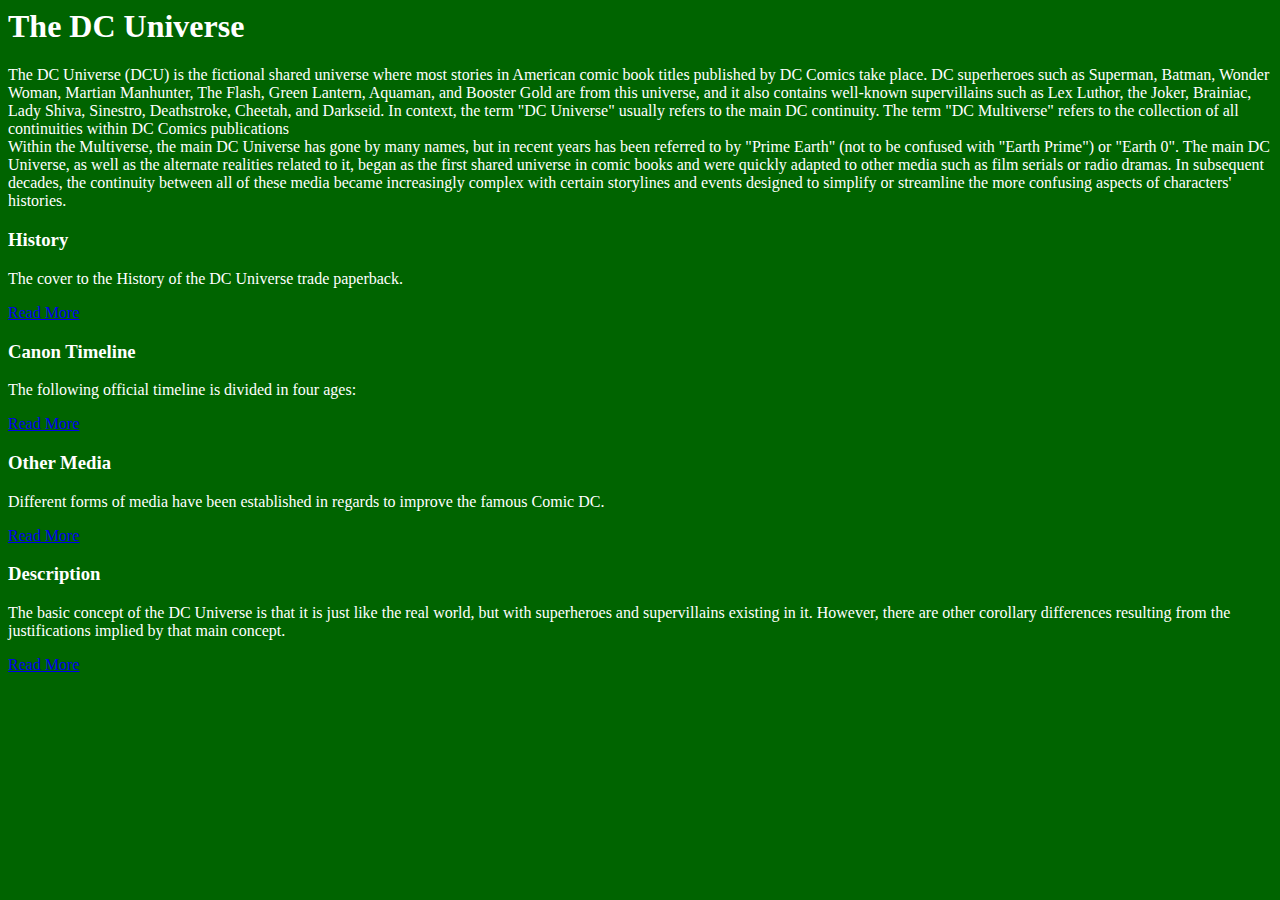
==== index.html @ bfb7283c "added files" ====
<html>
<head>
    <title>DC Universe</title>
    <link rel="stylesheet" type="text/css" href="style.css">
</head>
<body>
    <div class="dcuniversee">
    <div class="row">
        <div class="dcuniverse">
        
        <h1>The DC Universe</h1>
    
        <p>
        The DC Universe (DCU) is the fictional shared universe where most stories in American comic book titles published by DC Comics take place. DC superheroes such as Superman, Batman, Wonder Woman, Martian Manhunter, The Flash, Green Lantern, Aquaman, and Booster Gold are from this universe, and it also contains well-known supervillains such as Lex Luthor, the Joker, Brainiac, Lady Shiva, Sinestro, Deathstroke, Cheetah, and Darkseid. In context, the term "DC Universe" usually refers to the main DC continuity. The term "DC Multiverse" refers to the collection of all continuities within DC Comics publications
        <br>
        Within the Multiverse, the main DC Universe has gone by many names, but in recent years has been referred to by "Prime Earth" (not to be confused with "Earth Prime") or "Earth 0". The main DC Universe, as well as the alternate realities related to it, began as the first shared universe in comic books and were quickly adapted to other media such as film serials or radio dramas. In subsequent decades, the continuity between all of these media became increasingly complex with certain storylines and events designed to simplify or streamline the more confusing aspects of characters' histories.
        </p>
            
        </div>
    </div>

    
    <div class="row">
        <div class="history">
            
        <h3>History</h3>
        
        <p>The cover to the History of the DC Universe trade paperback.
        </p>
    
        <a href="history.html">Read More</a>
        
        </div>
    </div>
    
    <div class="row">
        <div class="cantime">
            
        <h3>Canon Timeline</h3>
        
        <p>
        The following official timeline is divided in four ages:
        </p>
    
        <a href="canon.html">Read More</a>
        
        </div>
    </div>
            
    <div class="row">
        <div class="othmedia">
            
        <h3>Other Media</h3>
        
        <p>
        Different forms of media have been established in regards to improve the famous Comic DC.
        </p>
    
        <a href="media.html">Read More</a>
        
        </div>
    </div>
    
    <div class="row">
        <div class="description">
            
        <h3>Description</h3>
        
        <p>
        The basic concept of the DC Universe is that it is just like the real world, but with superheroes and supervillains existing in it. However, there are other corollary differences resulting from the justifications implied by that main concept.
        </p>
    
        <a href="description.html">Read More</a>
        
        </div>
    </div>
    </div>

</body>
</html>
---- style.css ----
html{
    background-color: darkgreen;
    color: white;
    font-family: cursive;
    
}
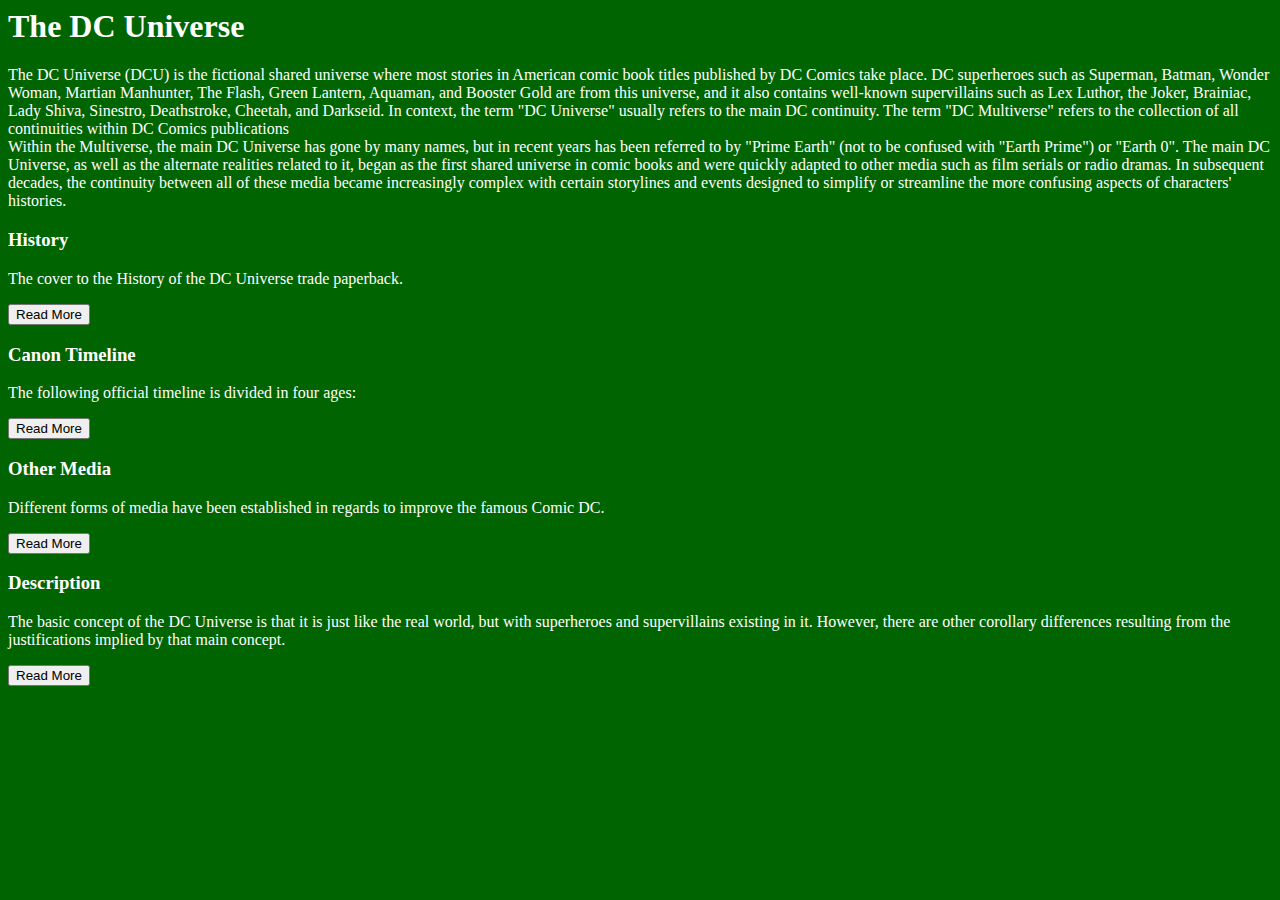
==== commit 90d45c19: "update" ====
--- a/index.html
+++ b/index.html
@@ -2,9 +2,10 @@
 <head>
     <title>DC Universe</title>
     <link rel="stylesheet" type="text/css" href="style.css">
+    <link href="https://fonts.googleapis.com/css2?family=Satisfy&display=swap" rel="stylesheet">
+    <link href="https://fonts.googleapis.com/css2?family=Bellota:wght@700&display=swap" rel="stylesheet">
 </head>
 <body>
-    <div class="dcuniversee">
     <div class="row">
         <div class="dcuniverse">
         
@@ -25,10 +26,11 @@
             
         <h3>History</h3>
         
-        <p>The cover to the History of the DC Universe trade paperback.
+        <p>
+        The cover to the History of the DC Universe trade paperback.
         </p>
     
-        <a href="history.html">Read More</a>
+        <a href="history.html"><button>Read More</button></a>
         
         </div>
     </div>
@@ -42,7 +44,7 @@
         The following official timeline is divided in four ages:
         </p>
     
-        <a href="canon.html">Read More</a>
+        <a href="canon.html"><button>Read More</button></a>
         
         </div>
     </div>
@@ -56,7 +58,7 @@
         Different forms of media have been established in regards to improve the famous Comic DC.
         </p>
     
-        <a href="media.html">Read More</a>
+        <a href="media.html"><button>Read More</button></a>
         
         </div>
     </div>
@@ -70,10 +72,9 @@
         The basic concept of the DC Universe is that it is just like the real world, but with superheroes and supervillains existing in it. However, there are other corollary differences resulting from the justifications implied by that main concept.
         </p>
     
-        <a href="description.html">Read More</a>
+        <a href="description.html"><button>Read More</button></a>
         
         </div>
-    </div>
     </div>
 
 </body>
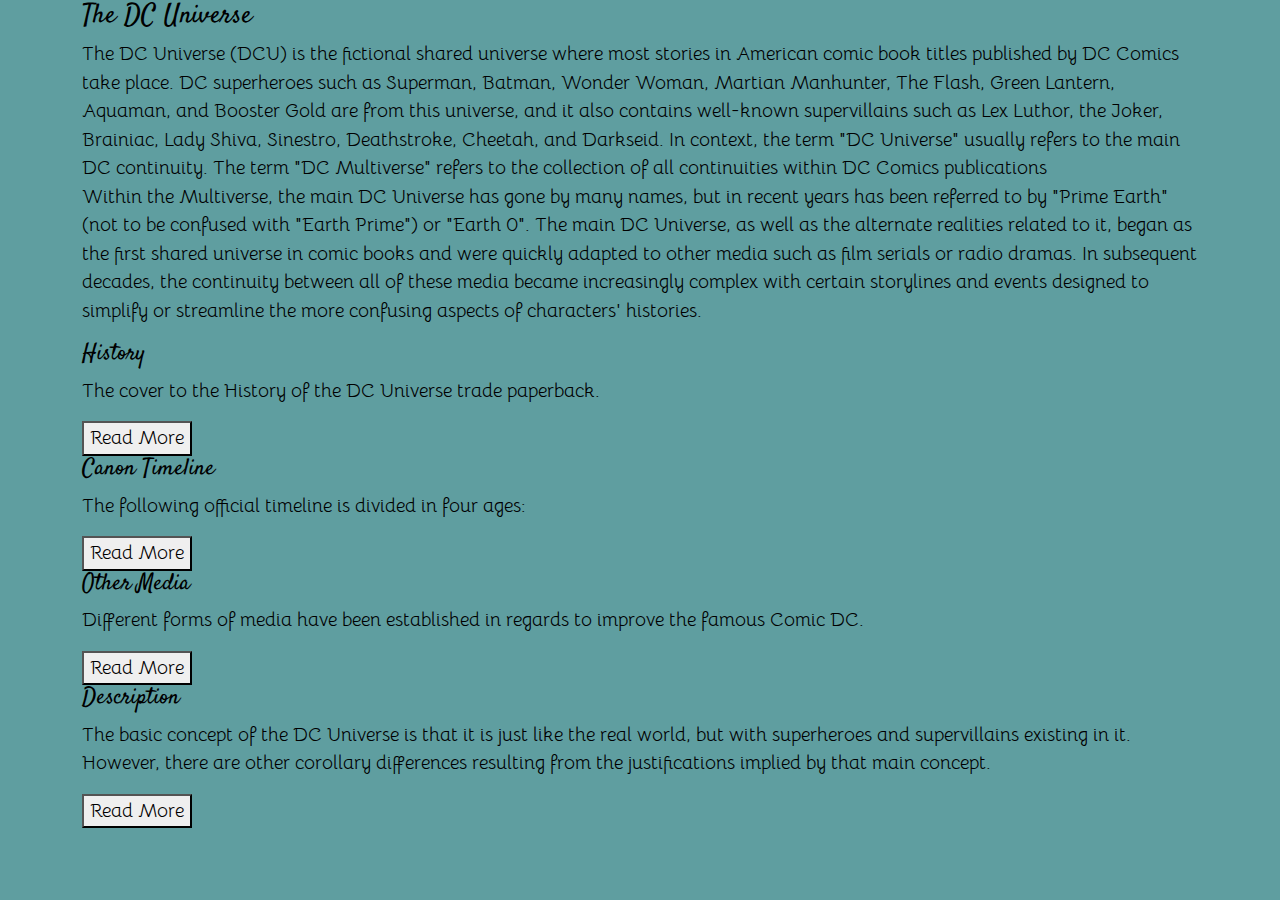
==== commit b4914131: "update" ====
--- a/index.html
+++ b/index.html
@@ -1,11 +1,19 @@
 <html>
 <head>
+   <!--Required Tags-->
+   <meta charset="utf-8">
+   <meta name="viewport" content="width-device-width, initial-scale=1.0">
+   
+    <!--CSS Files-->
+   <link href="assets/css/bootstrap.min.css" rel="stylesheet" type="text/css">
+   <link rel="stylesheet" href="assets/css/style.css" type="text/css">
+   <link href="https://fonts.googleapis.com/css2?family=Satisfy&display=swap" rel="stylesheet">
+   <link href="https://fonts.googleapis.com/css2?family=Bellota:wght@700&display=swap" rel="stylesheet">
+   
     <title>DC Universe</title>
-    <link rel="stylesheet" type="text/css" href="style.css">
-    <link href="https://fonts.googleapis.com/css2?family=Satisfy&display=swap" rel="stylesheet">
-    <link href="https://fonts.googleapis.com/css2?family=Bellota:wght@700&display=swap" rel="stylesheet">
 </head>
 <body>
+   <div class="container">
     <div class="row">
         <div class="dcuniverse">
         
@@ -76,6 +84,8 @@
         
         </div>
     </div>
-
+  </div>
+    
+<script src="assets/js/bootstrap.bundle.min.js"></script>
 </body>
 </html>--- a/assets/css/style.css
+++ b/assets/css/style.css
@@ -0,0 +1,14 @@
+body{
+    background-color: cadetblue;
+    font-size: 19px;
+    color: black;
+    font-family: 'Bellota', cursive;
+}
+h1{
+    font-size: 27px;
+    font-family: 'Satisfy', cursive;
+}
+h3{
+    font-size: 23px;  
+    font-family: 'Satisfy', cursive;
+}